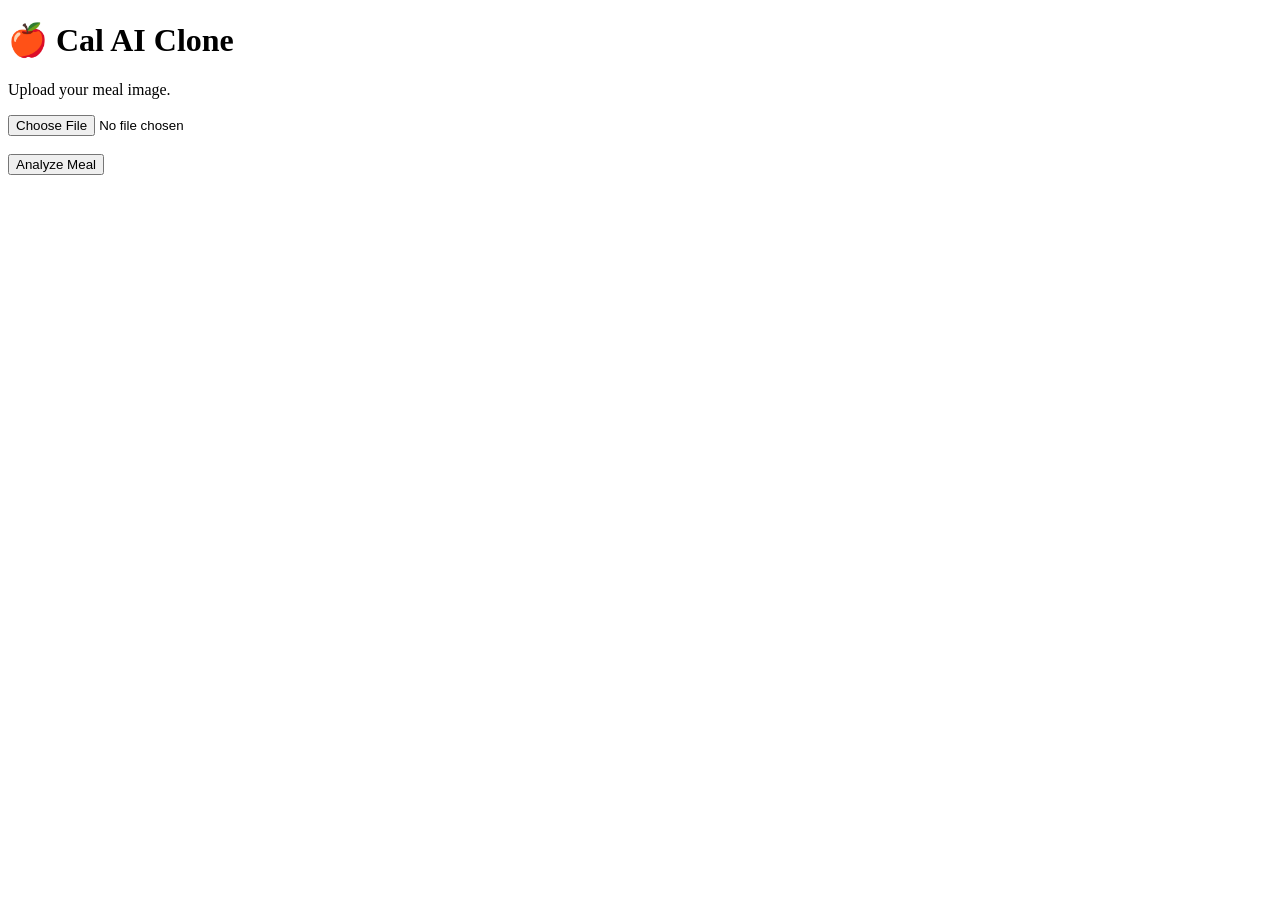
==== templates/index.html @ 9edd1632 "Integrated Gemini AI analysis" ====
<!DOCTYPE html>
<html>

<head>
    <title>Cal AI Clone</title>
</head>

<body>

    <h1>🍎 Cal AI Clone</h1>

    <p>Upload your meal image.</p>

    <form action="/analyze"
          method="POST"
          enctype="multipart/form-data">

        <input type="file"
               name="food_image"
               required>

        <br><br>

        <button type="submit">
            Analyze Meal
        </button>

    </form>

</body>

</html>
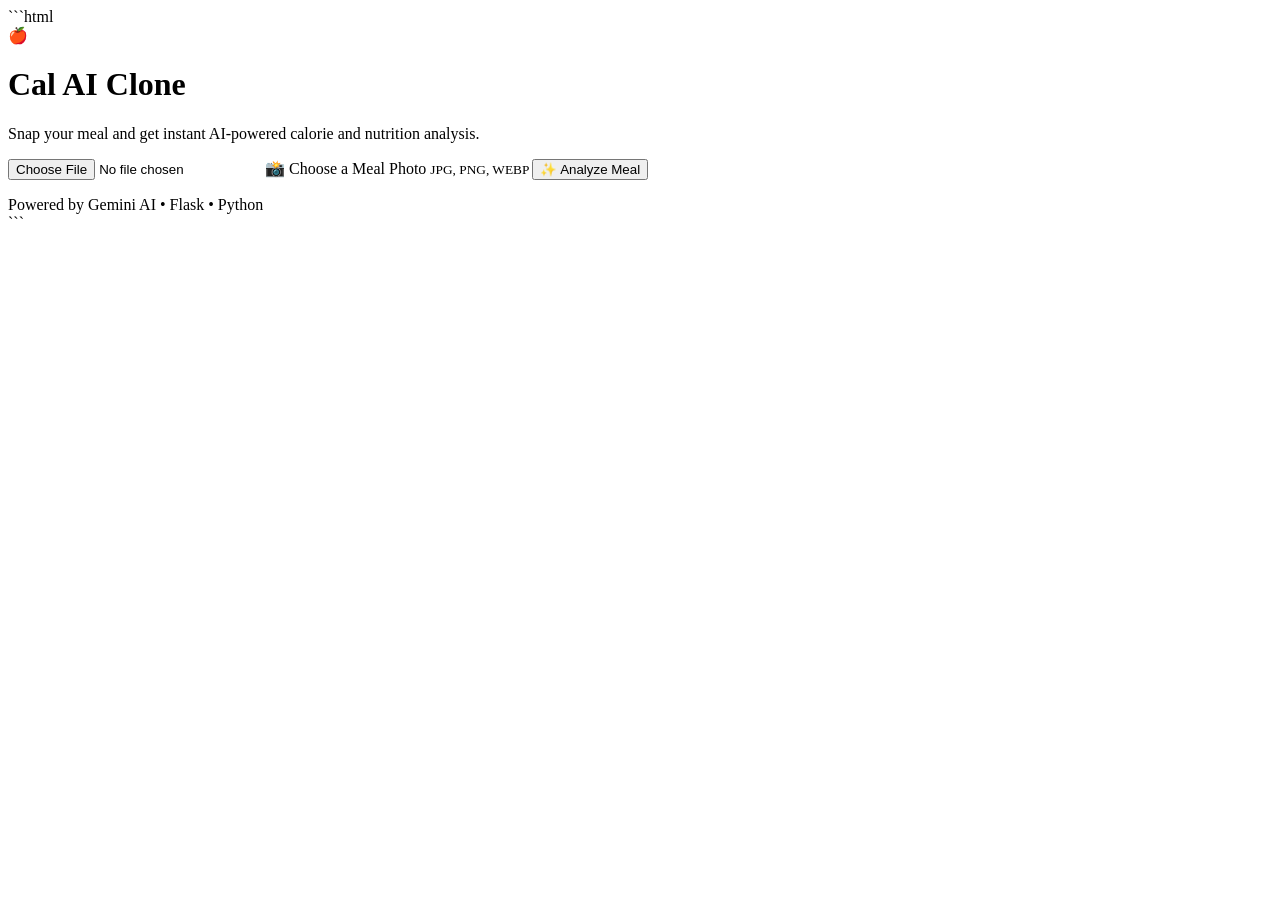
==== commit 2c8606e2: "Complete AI calorie tracker UI and Gemini integration" ====
--- a/templates/index.html
+++ b/templates/index.html
@@ -1,32 +1,67 @@
+```html
 <!DOCTYPE html>
-<html>
+<html lang="en">
+<head>
+    <meta charset="UTF-8">
+    <meta name="viewport" content="width=device-width, initial-scale=1.0">
+    <title>Cal AI Clone</title>
 
-<head>
-    <title>Cal AI Clone</title>
+    <link rel="stylesheet"
+          href="{{ url_for('static', filename='style.css') }}">
 </head>
 
 <body>
 
-    <h1>🍎 Cal AI Clone</h1>
+<div class="background"></div>
 
-    <p>Upload your meal image.</p>
+<div class="glass-card">
+
+    <div class="logo">
+        🍎
+    </div>
+
+    <h1>Cal AI Clone</h1>
+
+    <p class="subtitle">
+        Snap your meal and get instant AI-powered
+        calorie and nutrition analysis.
+    </p>
 
     <form action="/analyze"
           method="POST"
           enctype="multipart/form-data">
 
-        <input type="file"
-               name="food_image"
-               required>
+        <label class="upload-area">
 
-        <br><br>
+            <input type="file"
+                   name="food_image"
+                   required>
 
-        <button type="submit">
-            Analyze Meal
+            <span class="upload-icon">📸</span>
+
+            <span class="upload-text">
+                Choose a Meal Photo
+            </span>
+
+            <small>
+                JPG, PNG, WEBP
+            </small>
+
+        </label>
+
+        <button class="analyze-btn" type="submit">
+            ✨ Analyze Meal
         </button>
 
     </form>
 
+    <div class="powered">
+        Powered by Gemini AI • Flask • Python
+    </div>
+
+</div>
+
 </body>
+</html>
+```
 
-</html>
